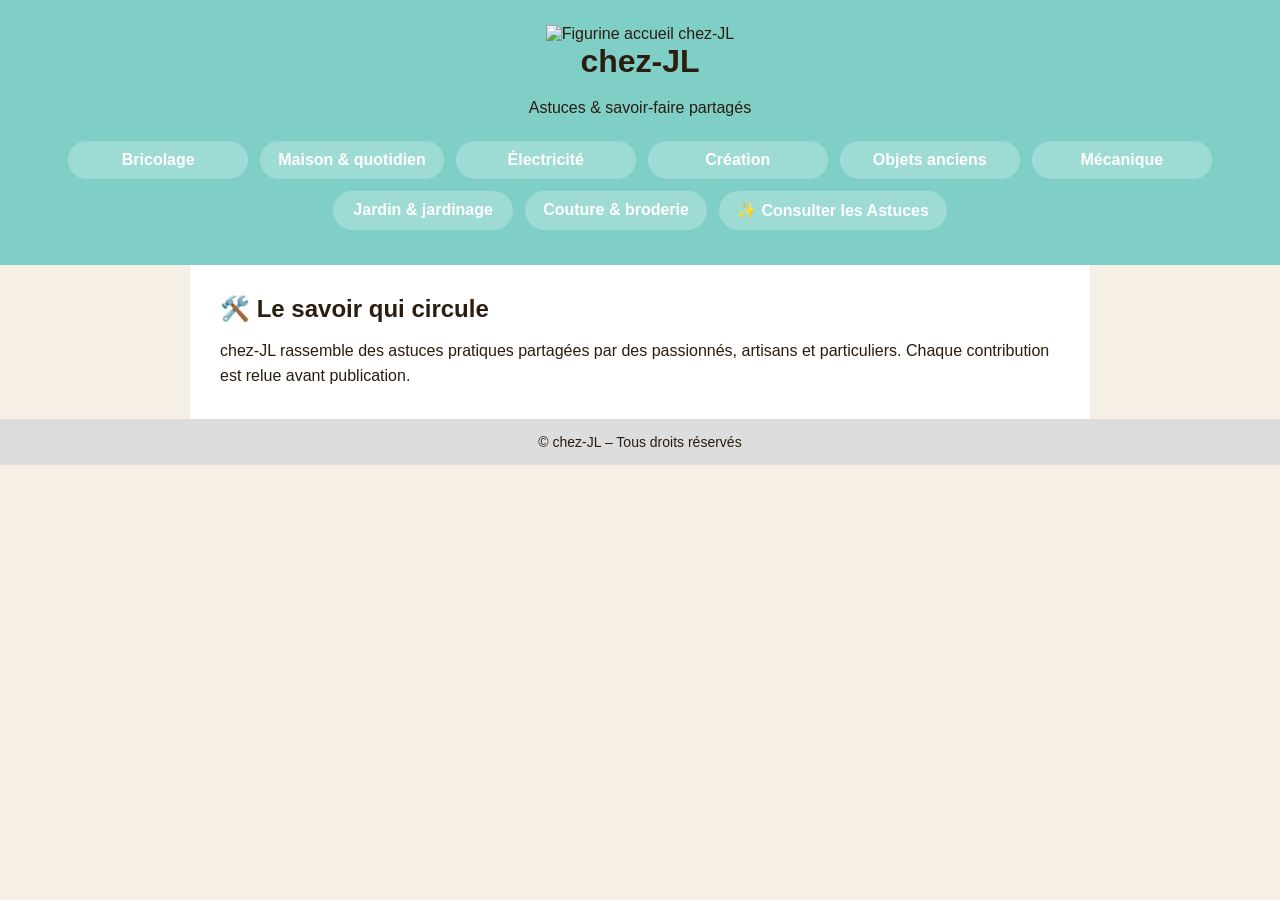
==== index.html @ 173afd1d "Update index.html" ====
<!DOCTYPE html>
<html lang="fr">
<head>
  <meta charset="UTF-8">
  <title>chez-JL – Astuces & savoir-faire</title>
  <meta name="viewport" content="width=device-width, initial-scale=1.0">
  <!-- Versioning intégré (?v=3) pour forcer la mise à jour immédiate sur Vercel -->
  <link rel="stylesheet" href="style.css?v=3">
</head>

<body class="page-accueil">

<header class="header-accueil">

  <!-- BANDEAU BLANC : TITRE -->
  <div class="bandeau-titre">
    <img src="images/figurine-acceuil.png" alt="Figurine accueil chez-JL" class="figurine figurine-acceuil">
    <h1>chez-JL</h1>
    <p>Astuces & savoir-faire partagés</p>
  </div>

  <!-- BANDEAU VERT PASTEL : MENU (Bouton Mécanique supprimé) -->
  <div class="bandeau-menu">
    <nav class="menu-principal menu-deux-lignes">
      <a href="bricolage.html" class="btn">Bricolage</a>
      <a href="maison.html" class="btn">Maison & quotidien</a>
      <a href="electricite.html" class="btn">Électricité</a>
      <a href="creation.html" class="btn">Création</a>
      <a href="objets-anciens.html" class="btn">Objets anciens</a>
      <a href="mecanique.html" class="btn">Mécanique</a>
      <a href="jardinage.html" class="btn">Jardin & jardinage</a>
      <a href="couture-broderie.html" class="btn">Couture & broderie</a>

      <!-- 🟢 SEUL BOUTON SPÉCIAL CONSERVÉ : Accès à l'espace global de consultation -->
      <a href="acces-aux-astuces.html" class="btn btn-consultation-menu">✨ Consulter les Astuces</a>
    </nav>
  </div>

</header>

<main>
  <section>
    <h2>🛠️ Le savoir qui circule</h2>
    <p>
      chez-JL rassemble des astuces pratiques partagées par des passionnés,
      artisans et particuliers. Chaque contribution est relue avant publication.
    </p>
  </section>
</main>

<footer>
  © chez-JL – Tous droits réservés
</footer>

</body>
</html>
---- style.css ----
/* =========================
   BASE GÉNÉRALE
========================= */

* {
  box-sizing: border-box;
}

body {
  margin: 0;
  font-family: Arial, sans-serif;
  background: #f5efe6;
  color: #2b1d0f;
}

h1, h2, h3 {
  margin: 0 0 15px 0;
}

p {
  line-height: 1.6;
  margin: 0;
}

a {
  color: inherit;
  text-decoration: none;
}

/* =========================
   HEADER / BANDEAU SUPÉRIEUR
========================= */

header {
  padding: 25px 20px 35px;
  text-align: center;
  position: relative;
}

/* Conteneur figurine + texte */
.header-centre {
  display: flex;
  align-items: center;              /* centrage vertical parfait */
  justify-content: center;
  gap: 20px;
  max-width: 1000px;
  margin: 0 auto;
}

/* Texte dans le bandeau */
.header-texte h1,
.header-texte p {
  margin: 0;
  color: white;
}

/* =========================
   FIGURINE
========================= */

.figurine {
  height: 90px;                     /* taille moyenne */
  width: auto;
  max-height: 60%;
  pointer-events: none;
}

/* Responsive figurine */
@media (max-width: 700px) {
  .figurine {
    height: 70px;
  }
}

/* =========================
   BOUTON ACCUEIL / RETOUR
========================= */

.btn-retour {
  display: inline-block;
  background: rgba(255,255,255,0.65);
  padding: 10px 22px;
  border-radius: 14px;
  font-weight: 900;                 /* flèche forte */
  font-size: 15px;
  color: #2b1d0f;
  margin-bottom: 18px;
}

/* =========================
   COULEURS DES BANDEAUX
========================= */

.page-accueil header {
  background: #7fcfc7;              /* vert pastel */
}

.page-bricolage header {
  background: #c9a36a;
}

.page-maison header {
  background: #9ec9a3;
}

.page-electricite header {
  background: #c45a4a;
}

.page-creation header {
  background: #b6a4d8;
}

.page-objets-anciens header {
  background: #7fb3d5;
}

.page-mecanique header {
  background: #6f6f6f;
}

/* 🟢 MODIFICATION : COULEUR POUR LA NOUVELLE PAGE MÉCANO */
.page-mecano header {
  background: #555555;
}

.page-jardinage header {
  background: #8fbf8f;
}

.page-couture header {
  background: #c8a2c8;
}

/* =========================
   MENU ACCUEIL (INDEX)
========================= */

.menu-principal {
  margin-top: 20px;
}

.menu-deux-lignes {
  display: flex;
  flex-wrap: wrap;
  justify-content: center;
  gap: 12px;
}

/* Boutons accueil type "bulle" */
.menu-deux-lignes a {
  background: rgba(255,255,255,0.25);
  padding: 10px 18px;
  border-radius: 20px;
  font-weight: bold;
  color: white;
  min-width: 180px;
  text-align: center;
}

/* 🟢 MODIFICATION : DESIGN COMPATIBLE GLOBAL POUR LE BOUTON MÉCANO SUR L'ACCUEIL */
.menu-deux-lignes a.btn-mecano-special {
  background: #2b1d0f;
  color: #ffffff;
  border-radius: 20px;
}

/* =========================
   CONTENU PRINCIPAL
========================= */

main {
  max-width: 900px;
  margin: auto;
  background: white;
  padding: 30px;
}

/* Séparateur */
.separation {
  border: none;
  border-top: 1px solid #ddd;
  margin: 25px 0;
}

/* =========================
   BOUTONS GÉNÉRAUX
========================= */

.btn {
  display: inline-block;
  background: #2b1d0f;
  color: #ffffff;
  padding: 12px 22px;
  border-radius: 14px;
  font-size: 16px;
  font-weight: bold;
  cursor: pointer;
  border: none;
}

.btn:hover {
  opacity: 0.9;
}

/* =========================
   FORMULAIRES
========================= */

textarea,
input[type="text"],
input[type="email"],
input[type="url"] {
  width: 100%;
  padding: 10px;
  margin: 8px 0 20px 0;
  border: 1px solid #ccc;
  border-radius: 6px;
}

.themes {
  margin-bottom: 35px;              /* espace avant "Vidéo" */
}

.themes label {
  display: inline-block;
  margin-right: 14px;
}

/* Bouton envoyer = même style que retour */
.form-actions .btn {
  background: rgba(255,255,255,0.65);
  color: #2b1d0f;
  font-weight: 900;
}

/* =========================
   FOOTER
========================= */

footer {
  background: #ddd;
  text-align: center;
  padding: 15px;
  font-size: 14px;
}
/* ===================================================
   CONFIGURATION DE LA PAGE D'ACCÈS AUX ASTUCES 
=================================================== */

body.page-acces-astuces {
  /* Application de l'image de fond mascotte sur toute la page */
  background: url("images/figurine-mascotte.png") no-repeat center center fixed;
  background-size: cover;
}

body.page-acces-astuces main {
  max-width: 900px;
  margin: 40px auto;
  background: rgba(255, 255, 255, 0.96); /* Fond blanc opaque pour garder le texte lisible */
  padding: 30px;
  border-radius: 8px;
  box-shadow: 0 4px 15px rgba(0, 0, 0, 0.2);
}

.section-filtres h3 {
  margin: 20px 0 10px 0;
  font-size: 16px;
  color: #2b1d0f;
  border-bottom: 1px dashed #ccc;
  padding-bottom: 5px;
}

.group-filtres {
  display: grid;
  grid-template-columns: repeat(auto-fill, minmax(200px, 1fr));
  gap: 10px;
  margin-bottom: 15px;
}

.group-filtres label {
  background: #f0eae1;
  padding: 10px;
  border-radius: 6px;
  cursor: pointer;
  display: flex;
  align-items: center;
  gap: 8px;
  font-weight: bold;
  transition: background 0.2s;
}

.group-filtres label:hover {
  background: #e2d7c7;
}

/* ========================
   BOUTON ESPACE ASTUCES
   ======================== */
.bouton-astuces {
    display: inline-block;
    text-decoration: none;
    background-color: #007bff;
    color: #ffffff;
    font-weight: 600;
    font-size: 16px;
    padding: 14px 28px;
    border-radius: 8px;
    transition: all 0.2s ease-in-out;
    cursor: pointer;
    position: relative;
    z-index: 999;
}

.bouton-astuces:hover {
    background-color: #0056b3;
    transform: translateY(-2px);
    box-shadow: 0 4px 10px rgba(0, 123, 255, 0.3);
}

.bouton-astuces:active {
    transform: translateY(0);
}


.group-filtres input[type="checkbox"] {
  width: 18px;
  height: 18px;
  cursor: pointer;
}
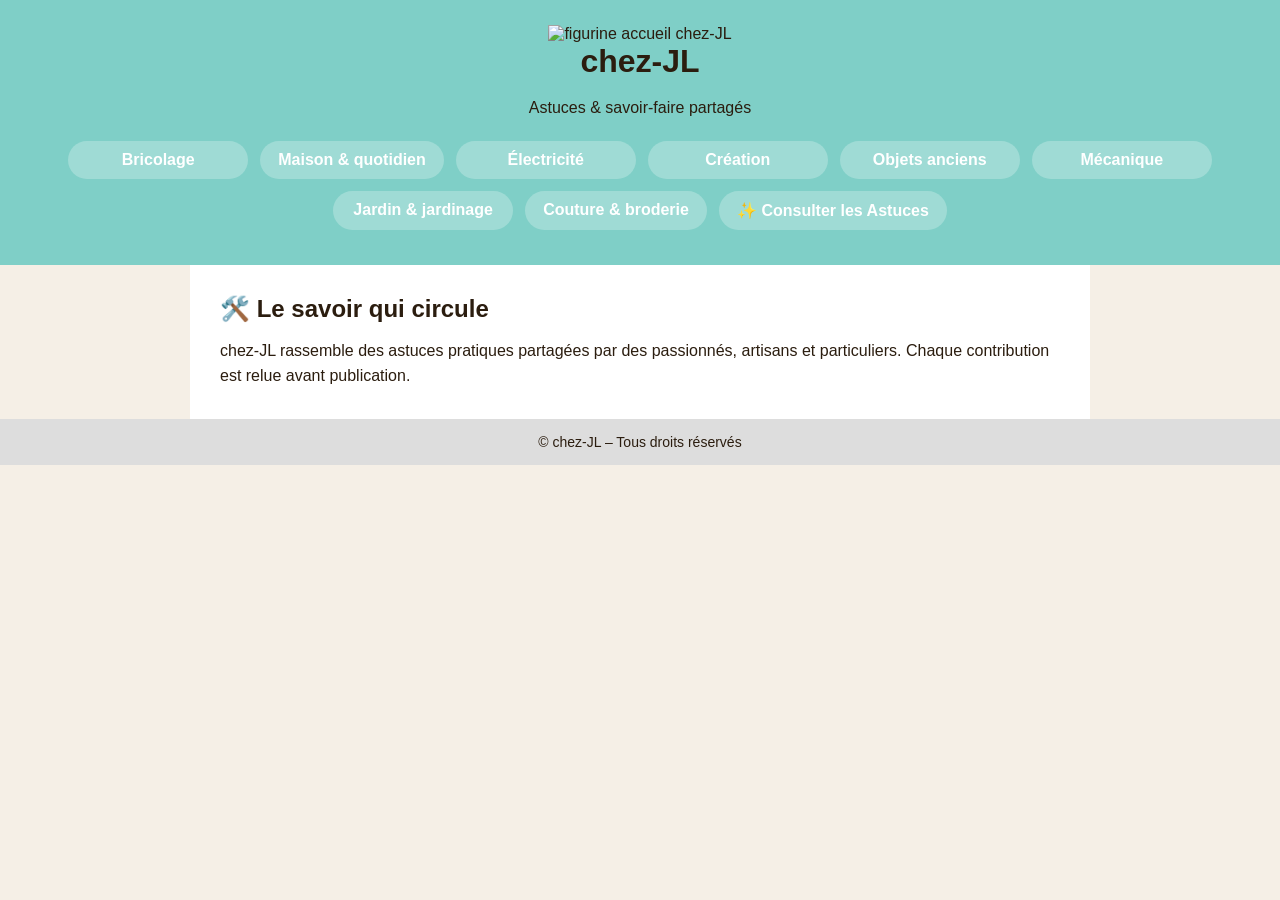
==== commit 2960b6bb: "Update index.html" ====
--- a/index.html
+++ b/index.html
@@ -4,22 +4,23 @@
   <meta charset="UTF-8">
   <title>chez-JL – Astuces & savoir-faire</title>
   <meta name="viewport" content="width=device-width, initial-scale=1.0">
-  <!-- Versioning intégré (?v=3) pour forcer la mise à jour immédiate sur Vercel -->
-  <link rel="stylesheet" href="style.css?v=3">
+  <!-- Versioning (?v=5) inséré pour forcer la purge du cache Vercel -->
+  <link rel="stylesheet" href="style.css?v=5">
 </head>
 
 <body class="page-accueil">
 
 <header class="header-accueil">
 
-  <!-- BANDEAU BLANC : TITRE -->
+  <!-- BANDEAU BLANC : TITRE ET FIGURINE CORRIGÉE EN MINUSCULES -->
   <div class="bandeau-titre">
-    <img src="images/figurine-acceuil.png" alt="Figurine accueil chez-JL" class="figurine figurine-acceuil">
+    <!-- Le chemin est écrit strictement en minuscules pour correspondre à votre fichier -->
+    <img src="images/figurine-acceuil.png" alt="figurine accueil chez-JL" class="figurine figurine-acceuil">
     <h1>chez-JL</h1>
     <p>Astuces & savoir-faire partagés</p>
   </div>
 
-  <!-- BANDEAU VERT PASTEL : MENU (Bouton Mécanique supprimé) -->
+  <!-- BANDEAU VERT PASTEL : MENU DE NAVIGATION -->
   <div class="bandeau-menu">
     <nav class="menu-principal menu-deux-lignes">
       <a href="bricolage.html" class="btn">Bricolage</a>
@@ -31,7 +32,7 @@
       <a href="jardinage.html" class="btn">Jardin & jardinage</a>
       <a href="couture-broderie.html" class="btn">Couture & broderie</a>
 
-      <!-- 🟢 SEUL BOUTON SPÉCIAL CONSERVÉ : Accès à l'espace global de consultation -->
+      <!-- Bouton d'accès direct à votre espace global de consultation avec la mascotte -->
       <a href="acces-aux-astuces.html" class="btn btn-consultation-menu">✨ Consulter les Astuces</a>
     </nav>
   </div>
@@ -54,3 +55,4 @@
 
 </body>
 </html>
+
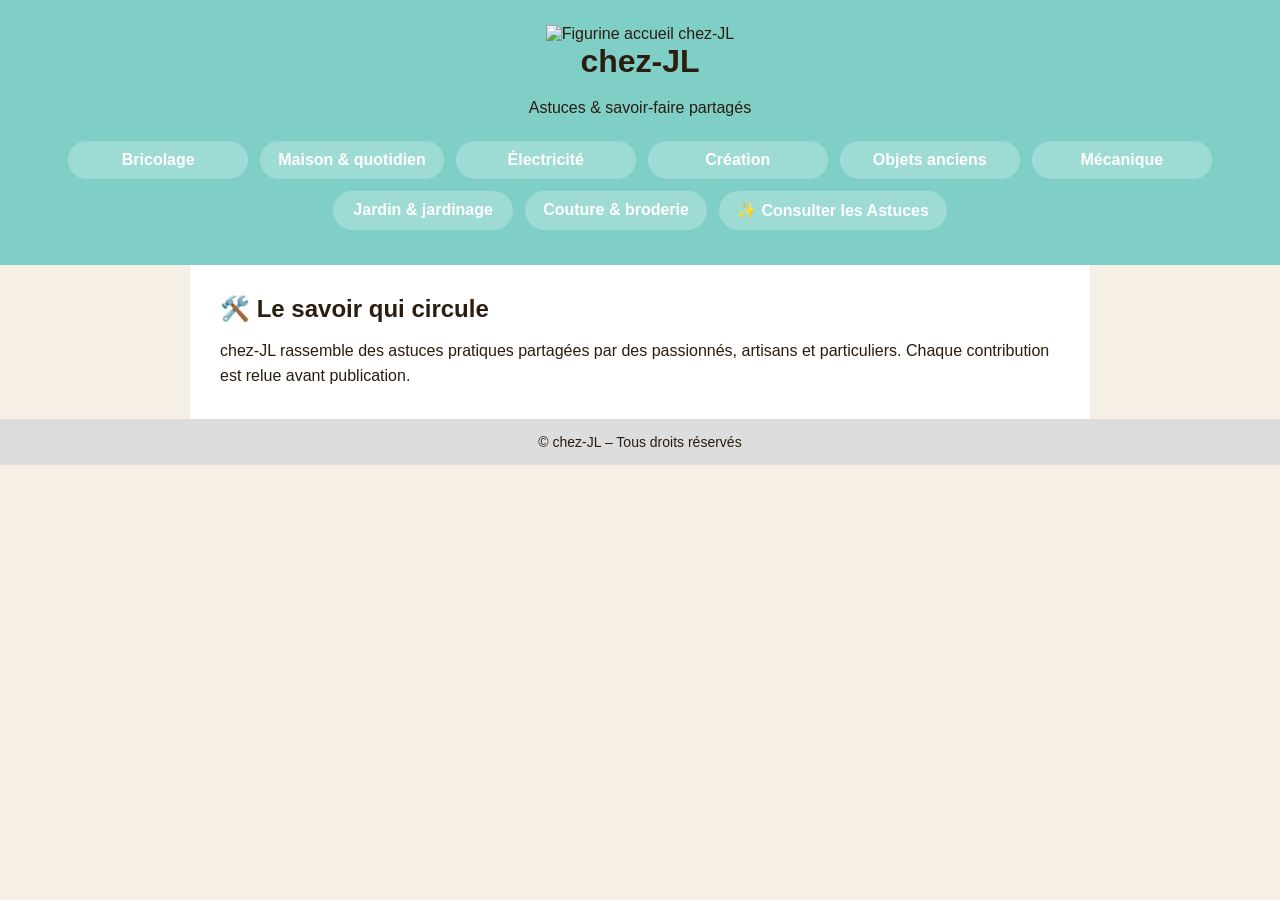
==== commit deb99c2d: "Update index.html" ====
--- a/index.html
+++ b/index.html
@@ -15,7 +15,7 @@
   <!-- BANDEAU BLANC : TITRE ET FIGURINE CORRIGÉE EN MINUSCULES -->
   <div class="bandeau-titre">
     <!-- Le chemin est écrit strictement en minuscules pour correspondre à votre fichier -->
-    <img src="images/figurine-acceuil.png" alt="figurine accueil chez-JL" class="figurine figurine-acceuil">
+    <img src="images/figurine-acceuil.png" alt="Figurine accueil chez-JL" class="figurine">
     <h1>chez-JL</h1>
     <p>Astuces & savoir-faire partagés</p>
   </div>
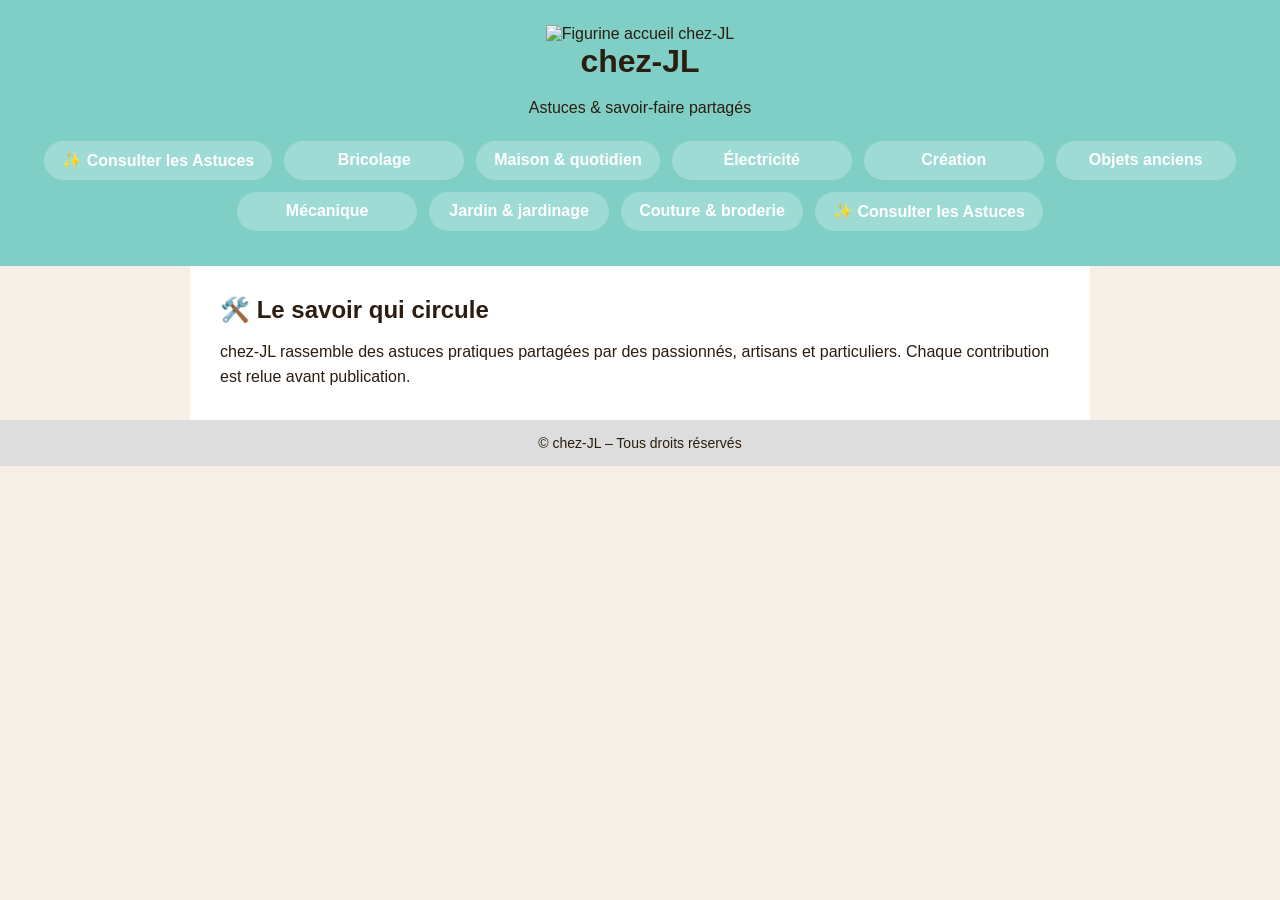
==== commit d98c0398: "Update index.html" ====
--- a/index.html
+++ b/index.html
@@ -4,18 +4,18 @@
   <meta charset="UTF-8">
   <title>chez-JL – Astuces & savoir-faire</title>
   <meta name="viewport" content="width=device-width, initial-scale=1.0">
-  <!-- Versioning (?v=5) inséré pour forcer la purge du cache Vercel -->
-  <link rel="stylesheet" href="style.css?v=5">
+  <!-- Versioning (?v=6) pour forcer Vercel à nettoyer l'affichage instantanément -->
+  <link rel="stylesheet" href="style.css?v=6">
 </head>
 
 <body class="page-accueil">
 
 <header class="header-accueil">
 
-  <!-- BANDEAU BLANC : TITRE ET FIGURINE CORRIGÉE EN MINUSCULES -->
+  <!-- BANDEAU BLANC : TITRE ET FIGURINE (CORRECTION UN SEUL "C") -->
   <div class="bandeau-titre">
-    <!-- Le chemin est écrit strictement en minuscules pour correspondre à votre fichier -->
-    <img src="images/figurine-acceuil.png" alt="Figurine accueil chez-JL" class="figurine">
+    <!-- Remplacement de acceuil par accueil (1 seul c) -->
+    <img src="images/figurine-accueil.png" alt="Figurine accueil chez-JL" class="figurine figurine-acceuil">
     <h1>chez-JL</h1>
     <p>Astuces & savoir-faire partagés</p>
   </div>
@@ -23,6 +23,7 @@
   <!-- BANDEAU VERT PASTEL : MENU DE NAVIGATION -->
   <div class="bandeau-menu">
     <nav class="menu-principal menu-deux-lignes">
+      <a href="accès aux astuces.html" class="btn btn-consultation-menu">✨ Consulter les Astuces</a>
       <a href="bricolage.html" class="btn">Bricolage</a>
       <a href="maison.html" class="btn">Maison & quotidien</a>
       <a href="electricite.html" class="btn">Électricité</a>
@@ -32,7 +33,7 @@
       <a href="jardinage.html" class="btn">Jardin & jardinage</a>
       <a href="couture-broderie.html" class="btn">Couture & broderie</a>
 
-      <!-- Bouton d'accès direct à votre espace global de consultation avec la mascotte -->
+      <!-- Accès direct à l'espace global de consultation -->
       <a href="acces-aux-astuces.html" class="btn btn-consultation-menu">✨ Consulter les Astuces</a>
     </nav>
   </div>
